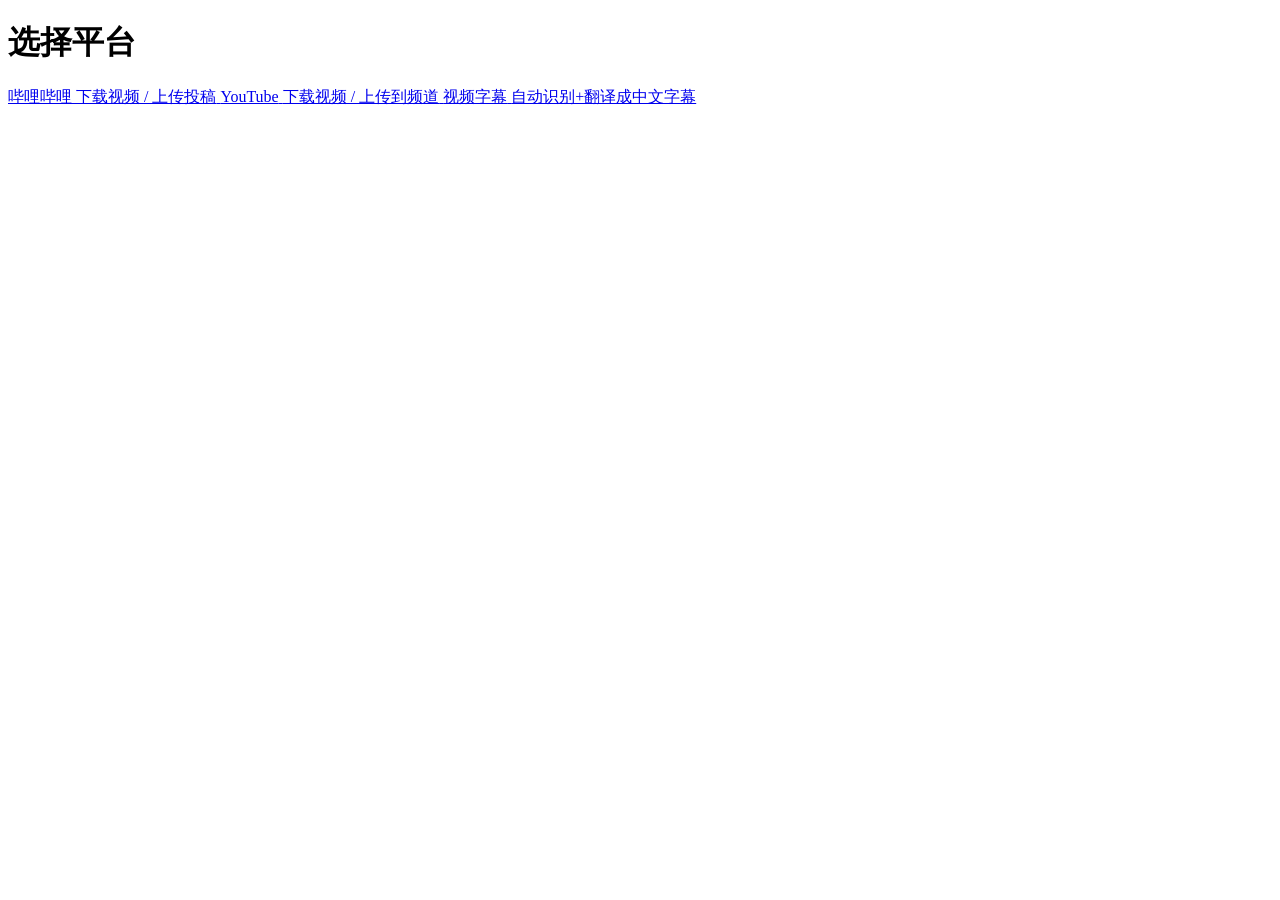
==== templates/index.html @ 764cccc0 "Initial commit: B站/YouTube视频下载上传工具 + 自动字幕 - 哔哩哔哩：扫码登录、下载、投稿 - YouTube：设备码OAuth登录、yt-dlp下载、Data API v" ====
<!DOCTYPE html>
<html lang="zh-CN">
<head>
<meta charset="UTF-8">
<title>视频工具箱</title>
<link rel="stylesheet" href="{{ url_for('static', filename='style.css') }}">
</head>
<body>
  <div class="container">
    <h1>选择平台</h1>
    <div class="platform-choices">
      <a class="platform-card" href="/bilibili">
        <span class="platform-name">哔哩哔哩</span>
        <span class="platform-desc">下载视频 / 上传投稿</span>
      </a>
      <a class="platform-card" href="/youtube">
        <span class="platform-name">YouTube</span>
        <span class="platform-desc">下载视频 / 上传到频道</span>
      </a>
      <a class="platform-card" href="/subtitle">
        <span class="platform-name">视频字幕</span>
        <span class="platform-desc">自动识别+翻译成中文字幕</span>
      </a>
    </div>
  </div>
</body>
</html>
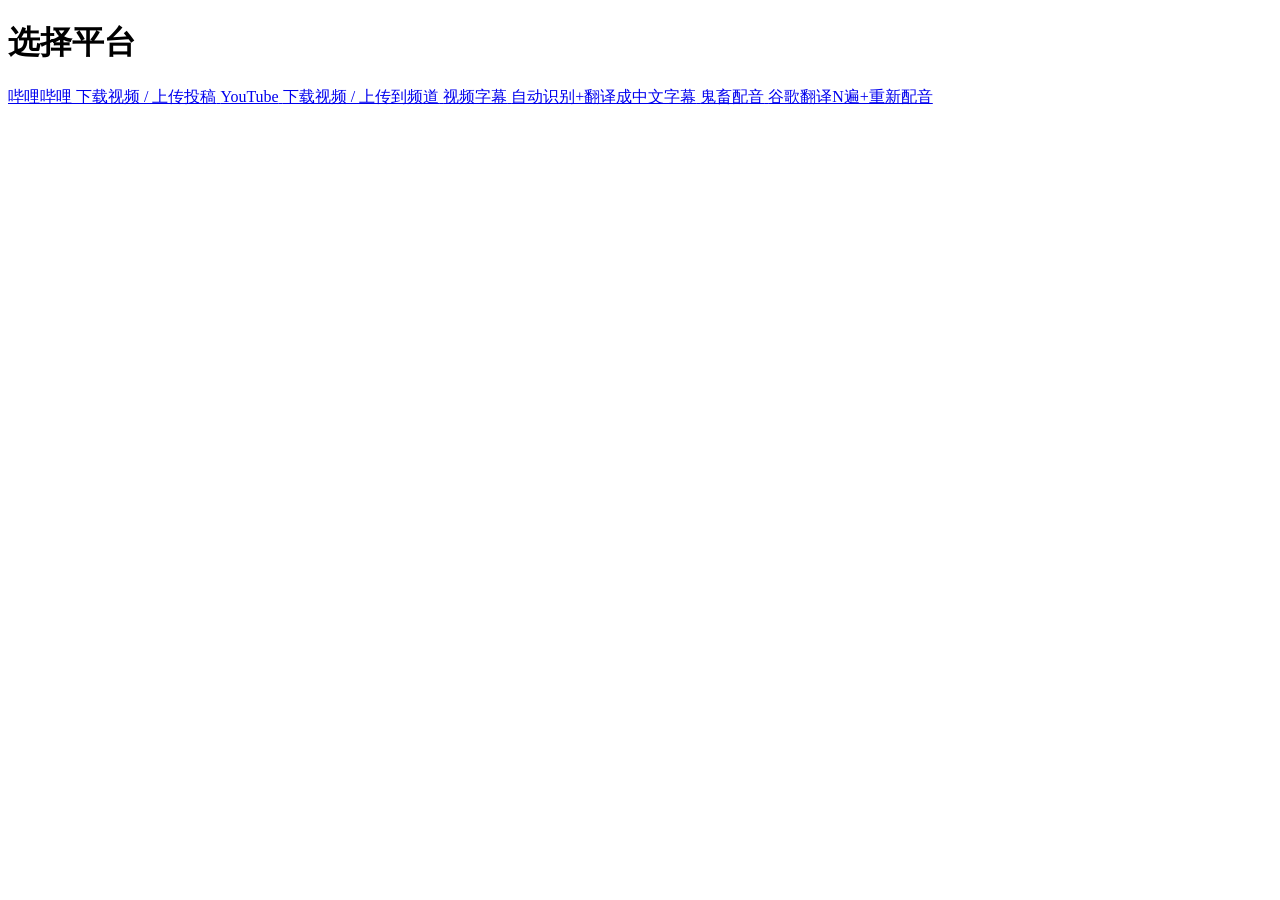
==== commit d5ee7c53: "新增鬼畜配音功能：谷歌翻译N遍 + 重新配音 + 可插拔声音克隆引擎 - 新增 /dub 页面：上传、播放器截取入/出点、转录后手工校对台词 - 流水线：裁剪→转录→翻N遍劣化→TTS配音→对齐→混音" ====
--- a/templates/index.html
+++ b/templates/index.html
@@ -21,6 +21,10 @@
         <span class="platform-name">视频字幕</span>
         <span class="platform-desc">自动识别+翻译成中文字幕</span>
       </a>
+      <a class="platform-card" href="/dub">
+        <span class="platform-name">鬼畜配音</span>
+        <span class="platform-desc">谷歌翻译N遍+重新配音</span>
+      </a>
     </div>
   </div>
 </body>
